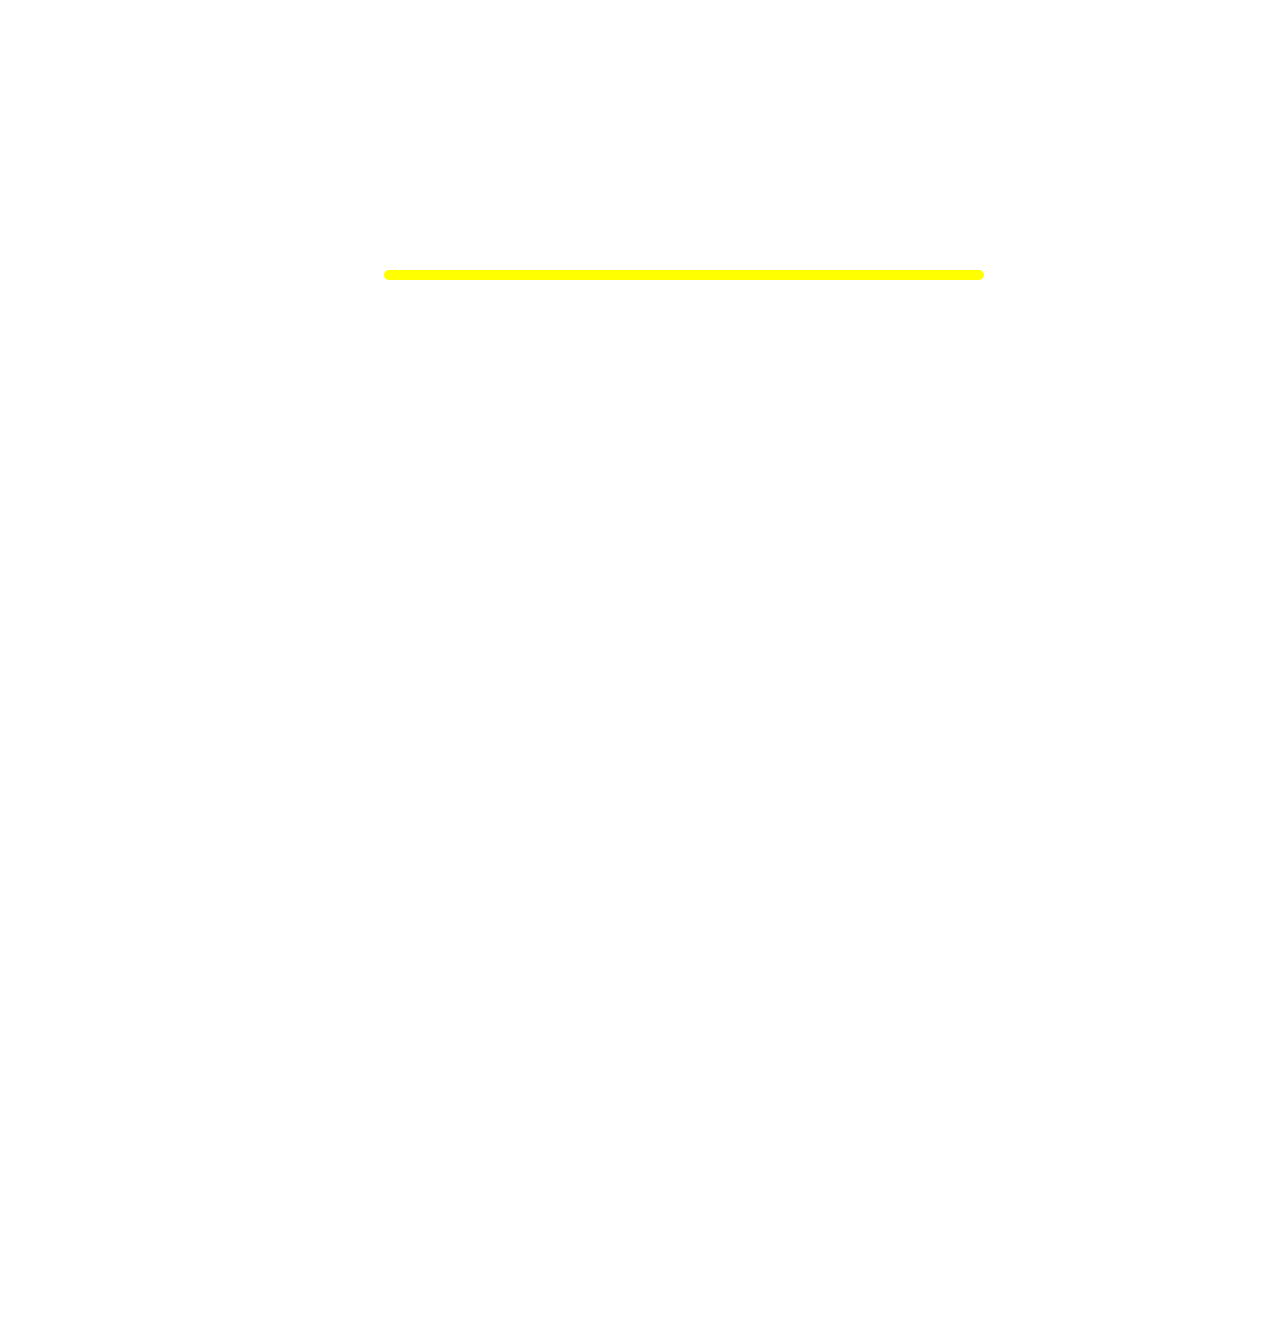
==== index.html @ 111fff4a "Add files via upload" ====
<!DOCTYPE html>
<html>
<head>
	<script type="text/javascript" defer="" src="1.js"></script>
	<link rel="stylesheet" type="text/css" href="1.css">
	<title></title>
</head>
<body>
	<div id='grid'>
		<div id='grid1'></div>
		<div id='grid2'></div>
		<div id='grid3'></div>
		<div id='grid4'></div>
		<div id='grid5'></div>
	</div>
</body>
</html>
---- 1.css ----
#grid{
	display: grid;
	grid-template-rows: repeat(4, 250px);
	grid-template-columns: repeat(1, 200px);
}

body{
	background-image: url('https://pbs.twimg.com/media/EXRUBaZUEAgm7g3.jpg');
	background-size: 100%;
	min-height: 1337px;
	max-height: 1337px;
	min-width: 750px;
	max-width: 750px;
	position: fixed;
	width: 750px;
	height: 1337px;
	touch-action: none;
}

#grid1, #grid2, #grid3, #grid4{
	border: 1px solid white;
	margin: 4%;
	width: 200px;
	height: 200px;
	border-radius: 30px;
	transition: all ease 1s;
	position: relative;
}

#grid1{
	background-size: 100%;
	background-image: url('https://pbs.twimg.com/media/D7y1nPuUcAAO7ti.jpg:large');
}

#grid2{
	background-size: 130%;
	background-image: url('https://img.championat.com/c/1200x900/news/big/z/e/koncovka-half-life-alyx_1585001031204112751.jpg');
}

#grid3{
	background-size: 100%;
	background-image: url('https://static-cdn.jtvnw.net/ttv-boxart/Cyberpunk%202077.jpg');
}

#grid4{
	background-size:  130%;
	background-image: url('https://exodus-metro.ru/wp-content/uploads/2018/08/Anna_Exodus.png');
}

#grid5{

	border-radius: 30px;
	transition: all ease 1s;
	position: fixed;
	width: 600px;
	height: 10px;
	background-color: yellow;
	background-size: 100%;
	left: 30%;
	top: 30%;
}
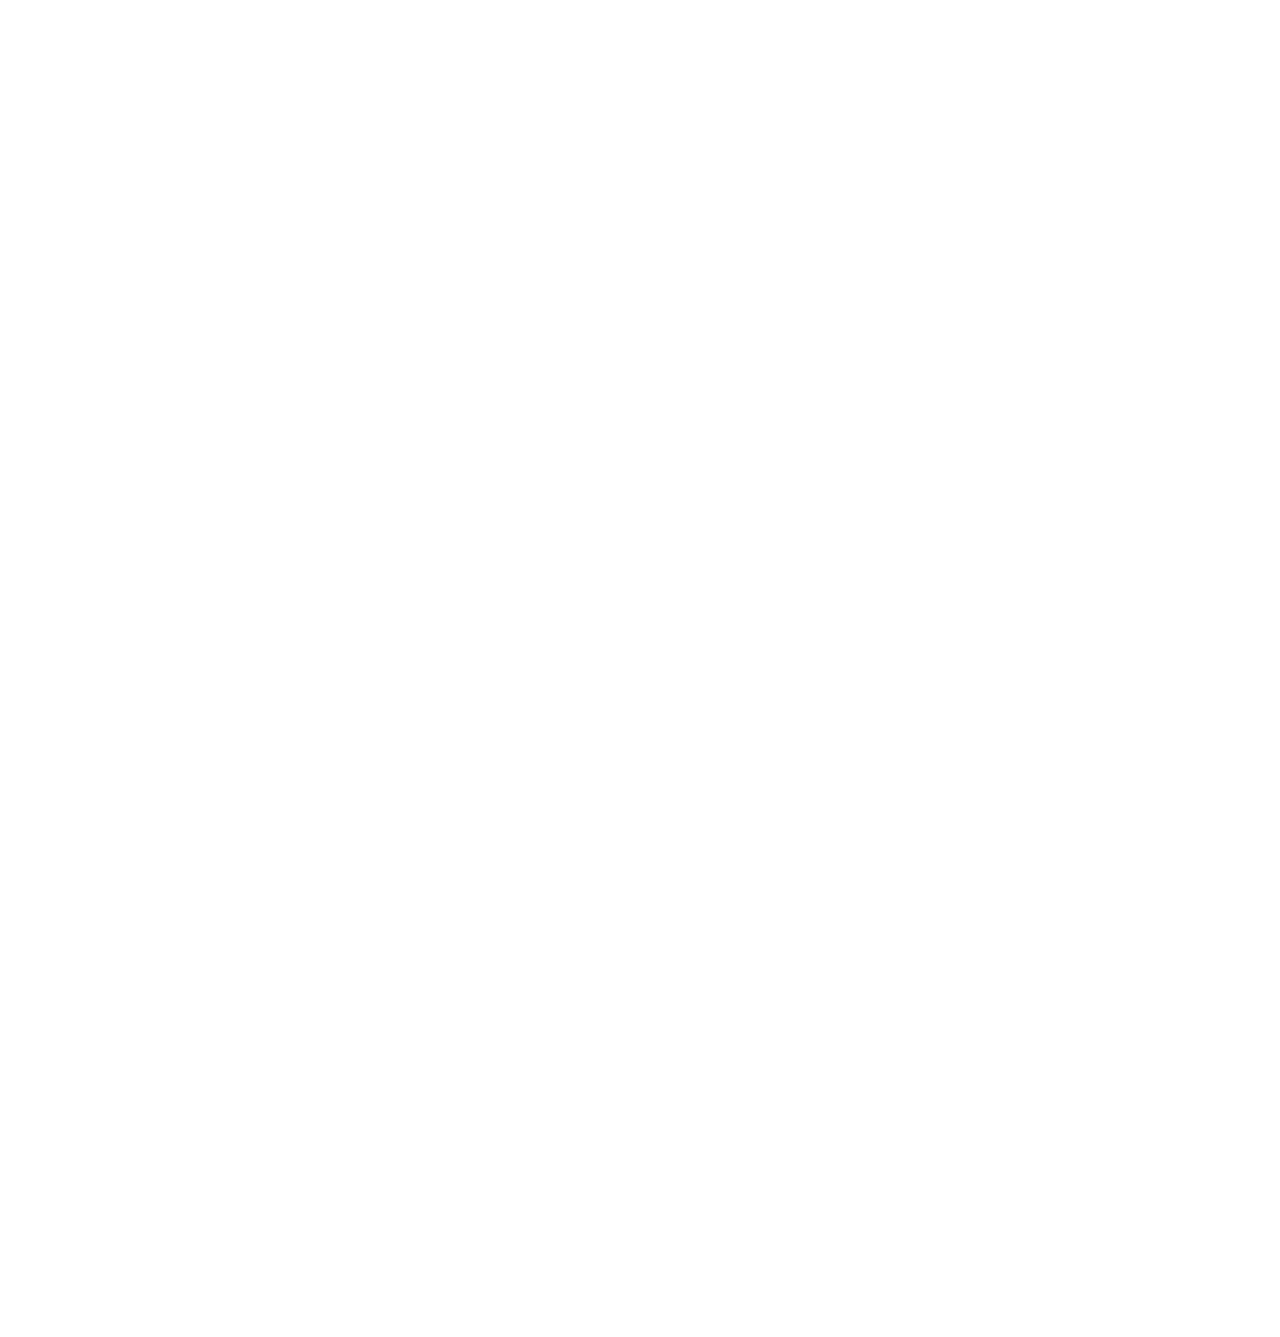
==== commit 070837dc: "Add files via upload" ====
--- a/index.html
+++ b/index.html
@@ -1,17 +1,50 @@
 <!DOCTYPE html>
 <html>
 <head>
-	<script type="text/javascript" defer="" src="1.js"></script>
+
+	<script type="text/javascript" defer='' src="1.js"></script>
 	<link rel="stylesheet" type="text/css" href="1.css">
 	<title></title>
+
 </head>
 <body>
-	<div id='grid'>
-		<div id='grid1'></div>
-		<div id='grid2'></div>
-		<div id='grid3'></div>
-		<div id='grid4'></div>
-		<div id='grid5'></div>
+
+	<div id="grid">
+
+		<div id='grid1'>
+			<div id='memblock'>Memory</div>
+		</div>
+		<div id='grid2'>
+			<div id='favesblock'>Faves</div>
+		</div>
+		<div id='grid3'>
+
+			<div id='messblock'>Messages</div>
+			
+		</div>
+			
+		<div id='grid4'>
+			<div id='gameblock'>Games</div>
+		</div>
+		
+		<div id='grid5'>
+			
+		</div>
+		<div id='grid6'>
+			
+		</div>
+		<div id="grid7"><input id='value'></div>
+
+		<div id='grid8'></div>
+		<div id='grid9'></div>
+		<div id='grid10'></div>
+		<div id='grid11'></div>
+		<div id='grid12'></div>
+		<div id='grid13'></div>
+		<div id='grid14'></div>
+		<div id='grid15'></div>
+		
 	</div>
+
 </body>
 </html>--- a/1.css
+++ b/1.css
@@ -1,12 +1,7 @@
-#grid{
-	display: grid;
-	grid-template-rows: repeat(4, 250px);
-	grid-template-columns: repeat(1, 200px);
-}
-
 body{
-	background-image: url('https://pbs.twimg.com/media/EXRUBaZUEAgm7g3.jpg');
-	background-size: 100%;
+	background-image: url('https://i.pinimg.com/originals/64/df/bd/64dfbdb3890901a14b5396ffd4167f74.png');
+	background-size: 100%;
+	transition: all ease 1s;
 	min-height: 1337px;
 	max-height: 1337px;
 	min-width: 750px;
@@ -15,47 +10,322 @@
 	width: 750px;
 	height: 1337px;
 	touch-action: none;
-}
-
-#grid1, #grid2, #grid3, #grid4{
-	border: 1px solid white;
-	margin: 4%;
+
+}
+
+#grid{
+	grid-template-rows: repeat(4, 130);
+	grid-template-columns: repeat(4, 130px);
+	transition: all ease 1s;
+	display: grid;
+	width: 750px;
+	height: 1337px;
+	touch-action: none;
+	min-height: 1337px;
+	max-height: 1337px;
+	min-width: 750px;
+	max-width: 750px;
+}
+
+#grid1, #grid2,#grid3,#grid4{
+	max-height: 1337px;
+	max-width: 750px;
+	position: relative;
+	left: 50%;
+	opacity: 0;
+	transition: all ease 0.6s;
+	font-size: 30px;
+	font-weight: bold;
+	border-radius: 7%;
+}
+
+#grid4{
+	grid-column-start: 3;
+	grid-column-end: 3;
+	grid-row-start: 3;
+	grid-row-end: 3;
+	height: 230px;
+	width: 230px;
+	top: -200px;
+	left: 70%;
+	position: relative;
+	background-size: 100%;
+	background-image: url('https://cdn-icons-png.flaticon.com/512/181/181515.png');
+}
+
+#grid3{
+	background-size: 100%;
+	background-image: url('https://icon-library.com/images/messaging-icon-png/messaging-icon-png-9.jpg');
+	grid-column-start: 4;
+	grid-column-end: 4;
+	grid-row-start: 2;
+	grid-row-end: 2;
+	height: 200px;
 	width: 200px;
+	left: 50px;
+
+}
+
+#grid2{
+	background-size: 100%;
+	background-image: url('https://www.iconpacks.net/icons/2/free-love-message-icon-2947-thumb.png');
+	grid-column-start: 2;
+	grid-column-end: 2;
+	grid-row-start: 3;
+	grid-row-end: 2;
 	height: 200px;
-	border-radius: 30px;
-	transition: all ease 1s;
-	position: relative;
+	width: 200px;
+
 }
 
 #grid1{
 	background-size: 100%;
-	background-image: url('https://pbs.twimg.com/media/D7y1nPuUcAAO7ti.jpg:large');
-}
-
-#grid2{
-	background-size: 130%;
-	background-image: url('https://img.championat.com/c/1200x900/news/big/z/e/koncovka-half-life-alyx_1585001031204112751.jpg');
-}
-
-#grid3{
-	background-size: 100%;
-	background-image: url('https://static-cdn.jtvnw.net/ttv-boxart/Cyberpunk%202077.jpg');
-}
-
-#grid4{
-	background-size:  130%;
-	background-image: url('https://exodus-metro.ru/wp-content/uploads/2018/08/Anna_Exodus.png');
+	background-image: url('https://icon-library.com/images/computer-icon/computer-icon-9.jpg');
+	grid-column-start: 3;
+	grid-column-end: 3;
+	grid-row-start: 1;
+	grid-row-end: 1;
+	top: 350px;
+	left: 70%;
+	height: 215px;
+	width: 200px;
 }
 
 #grid5{
-
-	border-radius: 30px;
-	transition: all ease 1s;
-	position: fixed;
+	grid-column-start: 3;
+	grid-column-end: 3;
+	grid-row-start: 2;
+	grid-row-end: 2;
+	height: 150px;
+	width: 150px;
+	position: relative;
+	left: 120px;
+	transition: all ease 0.5s;
+	background-size: 100%;
+	background-image: url('https://cdn.iconscout.com/icon/free/png-256/lock-1332-475024.png');
+}
+
+#grid6{
+	grid-column-start: 3;
+	grid-column-end: 3;
+	grid-row-start: 2;
+	grid-row-end: 2;
+	height: 140px;
+	width: 140px;
+	position: relative;
+	left: 150px;
+	top: 40px;
+	opacity: 0;
+	transition: all ease 0.5s;
+	background-size: 100%;
+}
+
+#grid7{
+	grid-column-start: 3;
+	grid-column-end: 3;
+	grid-row-start: 2;
+	grid-row-end: 2;
+	height: 120px;
+	width: 100px;
+	position: relative;
+	left: 100px;
+	top: 200px;
+	opacity: 0;
+	transition: all ease 0.5s;
+	background-size: 100%;
+	height: 100px;
+}
+
+#value{
+	opacity: 0;
+	height: 100px;
+	border-radius: 30px;
+	font-size: 40px;
+	left: -70px;
+	width: 100px;
+	height: 50px;
+	border: 2px solid black;
+	position: relative;
+	transition: all ease 1s;
+}
+
+#menu1, #menu2, #menu3{
+	height: 120px;
+	width: 5px;
+	position: relative;
+	margin-top: 15px;
+	margin-left: -100px;
+	top: 170px;
+	opacity: 0;
+	transition: all ease 1s;
+	background-color: black;
+}
+
+#grid8, #grid9{
+	grid-row-start: 3;
+	grid-row-end: 3;
+	width: 150px;
+	height: 10px;
+	position: relative;
+	opacity: 0;
+	border-radius: 30px;
+	transition: all ease 1s;
+}
+
+#grid10, #grid11{
+	grid-row-start: 3;
+	grid-row-end: 3;
+	width: 150px;
+	height: 10px;
+	position: relative;
+	opacity: 0;
+	border-radius: 30px;
+	transition: all ease 1s;
+}
+
+#grid8{
+	grid-column-start: 1;
+	grid-column-end: 1;
+	left: 120px;
+	border: 5px solid white;
+	background-size: 100%;
+	background-image: url('https://pbs.twimg.com/profile_images/1197309946171449345/WjKhdTbX_400x400.png');
+}
+
+#grid9{
+	grid-column-start: 2;
+	grid-column-end: 2;	
+	left: 170px;	
+	border: 5px solid white;
+	background-size: 100%;
+	background-image: url('https://i1.sndcdn.com/artworks-000787105579-jkce5q-t500x500.jpg');
+}
+
+#grid10{
+	grid-column-start: 3;
+	grid-column-end: 3;	
+	left: 220px;
+	border: 5px solid white;
+	background-size: 100%;
+	background-image: url('https://i.pinimg.com/originals/a9/92/7a/a9927a9c1c9ff3000445276ab538f795.png');
+}
+
+#grid11{
+	grid-column-start: 4;
+	grid-column-end: 4;	
+	left: 260px;
+	border: 5px solid white;
+	background-size: 100%;
+	background-image: url('https://www.pngitem.com/pimgs/m/244-2447042_the-last-of-us-part-ii-last-of.png');
+}
+
+#b1{
+	width: 150px;
+	height: 150px;
+}
+
+#block1, #block2, #block3, #block4{
+	max-width: 750px;
+	height: 250px;
+	opacity: 0;
+	border-radius: 30px;
+	transition: all ease 1s;
+	margin-top: 20px;
+} 
+
+#block1{
+	width: 350px;
+	height: 350px;
+	background-size: 100%;
+	background-image: url('https://i.gifer.com/XHqw.gif');
+}
+
+#block2{
+	width: 350px;
+	height: 350px;
+	background-size: 100%;
+	background-color: black;
+	opacity: 0.3;
+	position: relative;
+	left: 380px;
+	top: -370px;
+	opacity: 0;
+	transition: all ease 1s;
+}
+
+#block5, #block6, #block7, #block8{
+	max-width: 750px;
+	width: 750px;
+	height: 250px;
+	border-radius: 30px;
+	opacity: 0;
+	transition: all ease 0.5s;
+	margin-top: 20px;
+	position: relative;
+	border: 1px solid black;
+} 
+
+#inp1, #inp2, #inp3, #inp4{
+	transition: all ease 0.5s;
+	height: 100px;
+	font-size: 30px;
 	width: 600px;
-	height: 10px;
-	background-color: yellow;
-	background-size: 100%;
-	left: 30%;
-	top: 30%;
-}+	position: relative;
+	top: 70px;
+	opacity: 0;
+	border-radius: 30px;
+	left: 70px;
+}
+
+#gameblock{
+	opacity: 1;
+	position: relative;
+	top: 170px;
+	left: 70px;
+}
+
+#messblock{
+	position: relative;
+	top: 170px;
+	left: 50px;
+}
+
+#favesblock{
+	position: relative;
+	top: 160px;
+	left: 90px;
+}
+
+#memblock{
+	position: relative;
+	top: 180px;
+	left: 50px;
+}
+
+#faveblock1, #faveblock2, #faveblock3{
+	height: 250px;
+	width: 750px;
+	border: 1px solid black;
+	border-radius: 50px;
+	position: relative;
+	margin-top: 20px;
+	top: -300px;
+	left: 20%;
+	transition: all ease 1s;
+}
+
+#faveblock1{
+	background-size: 100%;
+	background-image: url('https://idsb.tmgrup.com.tr/ly/uploads/images/2020/08/03/thumbs/800x531/49607.jpg');
+}
+
+#faveblock2{
+	background-size: 100%;
+	background-image: url('https://i.playground.ru/p/iQS5kBayIvq-UNlPmxBQrA.jpeg');
+}
+
+#faveblock3{
+	background-size: 100%;
+	background-image: url('https://bettornado.ru/imagenews/%D1%85%D0%BE%D1%80%D1%80%D0%B8%D0%B7%D0%BE%D0%BD.jpg');
+}
+
